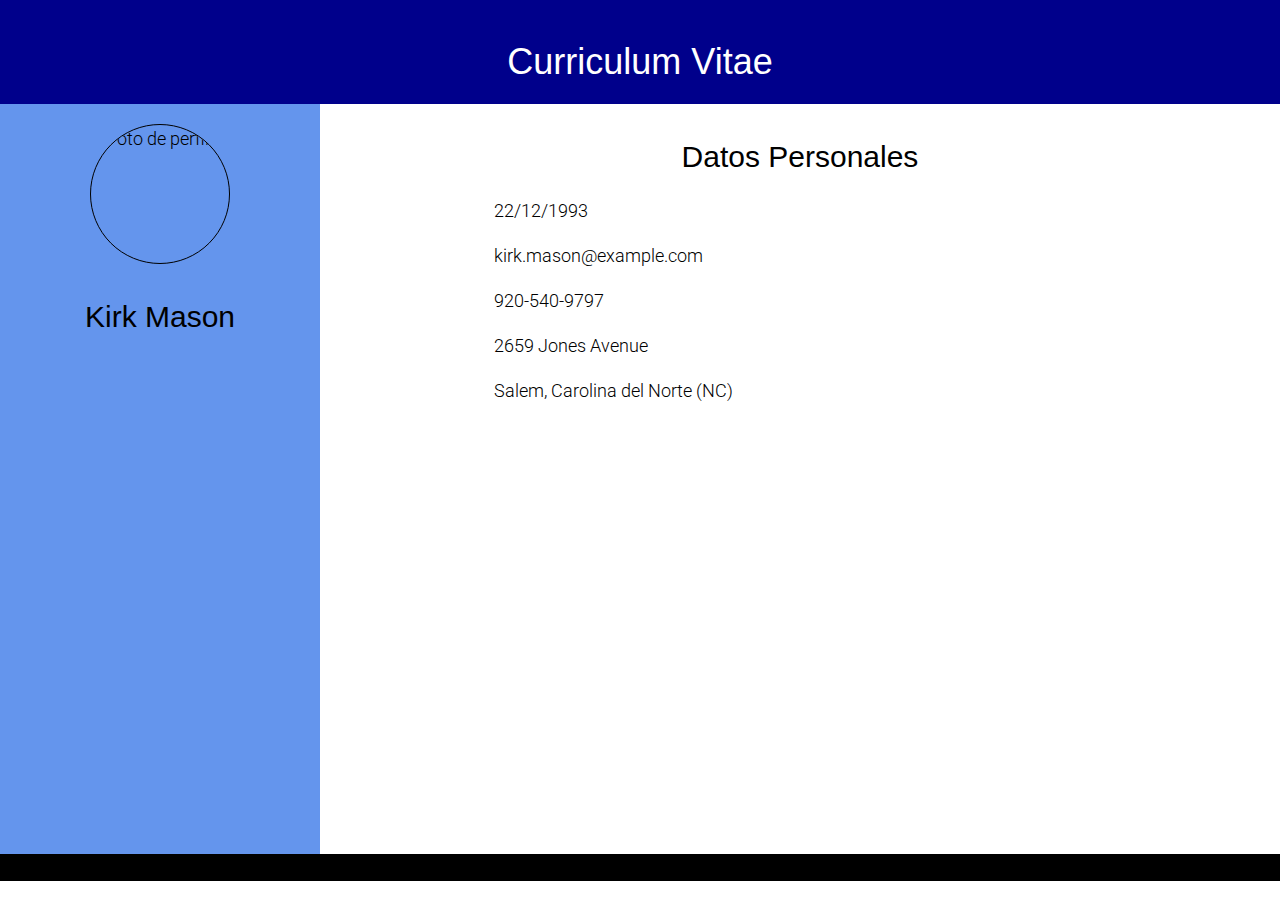
==== index.html @ a36e6e2d "first commit" ====
<!DOCTYPE html>
<html lang="es">
<head>
    <meta charset="UTF-8">
    <meta http-equiv="X-UA-Compatible" content="IE=edge">
    <meta name="viewport" content="width=device-width, initial-scale=1.0">
    <link rel="icon" type="image/x-icon" href="https://www.cvwizard.es/favicon-512.png">
    <link rel="stylesheet" href="CSS/Style.css">
    <link rel="stylesheet" href="https://www.w3schools.com/w3css/4/w3.css"> <!--Archivo de estilo de w3schools para columnas responsivas (https://www.w3schools.com/w3css/w3css_responsive.asp)-->
    <script src="https://kit.fontawesome.com/41b05b7557.js" crossorigin="anonymous"></script> <!--Script para iconos (https://fontawesome.com/)-->
    <title>Curriculum Vitae</title>
    <link rel="preconnect" href="https://fonts.googleapis.com">
    <link rel="preconnect" href="https://fonts.gstatic.com" crossorigin>
    <link href="https://fonts.googleapis.com/css2?family=Roboto:wght@300;400;700&display=swap" rel="stylesheet">
</head>

<body>

    <script src="JS/function.js"></script>
    
    <header>
        <h1>Curriculum Vitae</h1>
    </header>   

    <div class="w3-row"> 
        <section>   
            <div id="Columna" class="w3-col m4 l3">
                <img id="FotoPerfil" src="https://randomuser.me/api/portraits/men/32.jpg" alt="Foto de perfil">
                <h2 class="Center">Kirk Mason</h2>

                <nav>
                    <ul>
                        <li><a href="index.html"><i class="fa-solid fa-user fa-2xl" onmouseover="MostrarTexto1()" onmouseleave="OcultarTexto()"></i></a></li>
                        <li><h4 id="Datos"></h4></li>
                        <li><a href="Formacion.html"><i class="fa-solid fa-book fa-2xl" onmouseover="MostrarTexto2()" onmouseleave="OcultarTexto()"></i></a></li>
                        <li><h4 id="Formacion"></h4></li>
                        <li><a href="Experiencia.html"><i class="fa-solid fa-flask fa-2xl" onmouseover="MostrarTexto3()" onmouseleave="OcultarTexto()"></i></a></li>
                        <li><h4 id="Experiencia"></h4></li>
                        <li><a href="Habilidades.html"><i class="fa-solid fa-code fa-2xl" onmouseover="MostrarTexto4()" onmouseleave="OcultarTexto()"></i></a></li>
                        <li><h4 id="Habilidades"></h4></li>
                        <li><a href="Idiomas.html"><i class="fa-solid fa-comments fa-2xl" onmouseover="MostrarTexto5()" onmouseleave="OcultarTexto()"></i></a></li>
                        <li><h4 id="Idiomas"></h4></li>
                    </ul>
                </nav>
            </div>        
            <div id="Texto" class="w3-col m8 l9">
                <article>
                    <h2 class="Center">Datos Personales</h2>
                    <p><i class="fa-solid fa-calendar-days fa-xl"></i></i><span> 22/12/1993</span></p>        
                    <p><i class="fa-solid fa-envelope fa-xl"></i><span> kirk.mason@example.com</span></p>    
                    <p><i class="fa-solid fa-phone fa-xl"></i><span> 920-540-9797</span></p>    
                    <p><i class="fa-solid fa-house fa-xl"></i><span> 2659 Jones Avenue</span></p>
                    <p><i class="fa-solid fa-earth-americas fa-xl"></i><span> Salem, Carolina del Norte (NC)</span></p>
                </article>
            </div>
        </section>
    </div>


    <footer>
        <div class="Footer">
            <span class="Center"><a href="https://ar.linkedin.com/"><i id="linkedin" class="fa-brands fa-linkedin fa-l"></i></a>
                <a href="https://twitter.com/"> <i id="twitter" class="fa-brands fa-twitter fa-l"></i></a></span>
        </div>
    </footer>  
</body>

</html>
---- CSS/Style.css ----
* {
    font-family: "Roboto", sans-serif;
    font-weight: 300;
    font-size: large;
}

ul {
    list-style-type: none;
    text-align: center;
    padding-inline-start: 0px;

  }


header {
    padding: 5px;
    text-align: center;
    font-weight: 600;
    background-color: darkblue;
    font-size: 50px;
    color: white;
}

#FotoPerfil {
    margin-top: 20px;
    width: 140px;
    height: 140px;
    border-radius: 50%;
    border: 1px solid black;
    display: block;
    margin-left: auto;
    margin-right: auto;
}

#Columna {
    background-color: cornflowerblue;
    height: 750px;
    margin-left: auto;
    margin-right: auto;
}

#Texto {
    background-color: white;
    text-align: justify;
}

li {
    margin-bottom: 20px;
}

.Center {
    text-align: center;
}

i {
    padding: 20px;
    font-size: medium;
}

p {
    text-indent: 10%;
    text-align: justify;
    margin-right: 5%;
    margin-left: 5%;
}

.Footer {
    text-align: center;
    background-color: black;
    margin: none;
    padding: none;
}

#linkedin, #twitter {
    filter: invert(100%);
    padding: 20px;
}

.Left {
    text-align: left;
    text-indent: 10%;
}

h1, h2, h3 {
    padding-top: 20px;
}

.LeftMargin {
    text-align: center;
    margin: 20px;
    font-size: xx-large;
}

progress {
    display: inline-block;
    align-items: center;
}
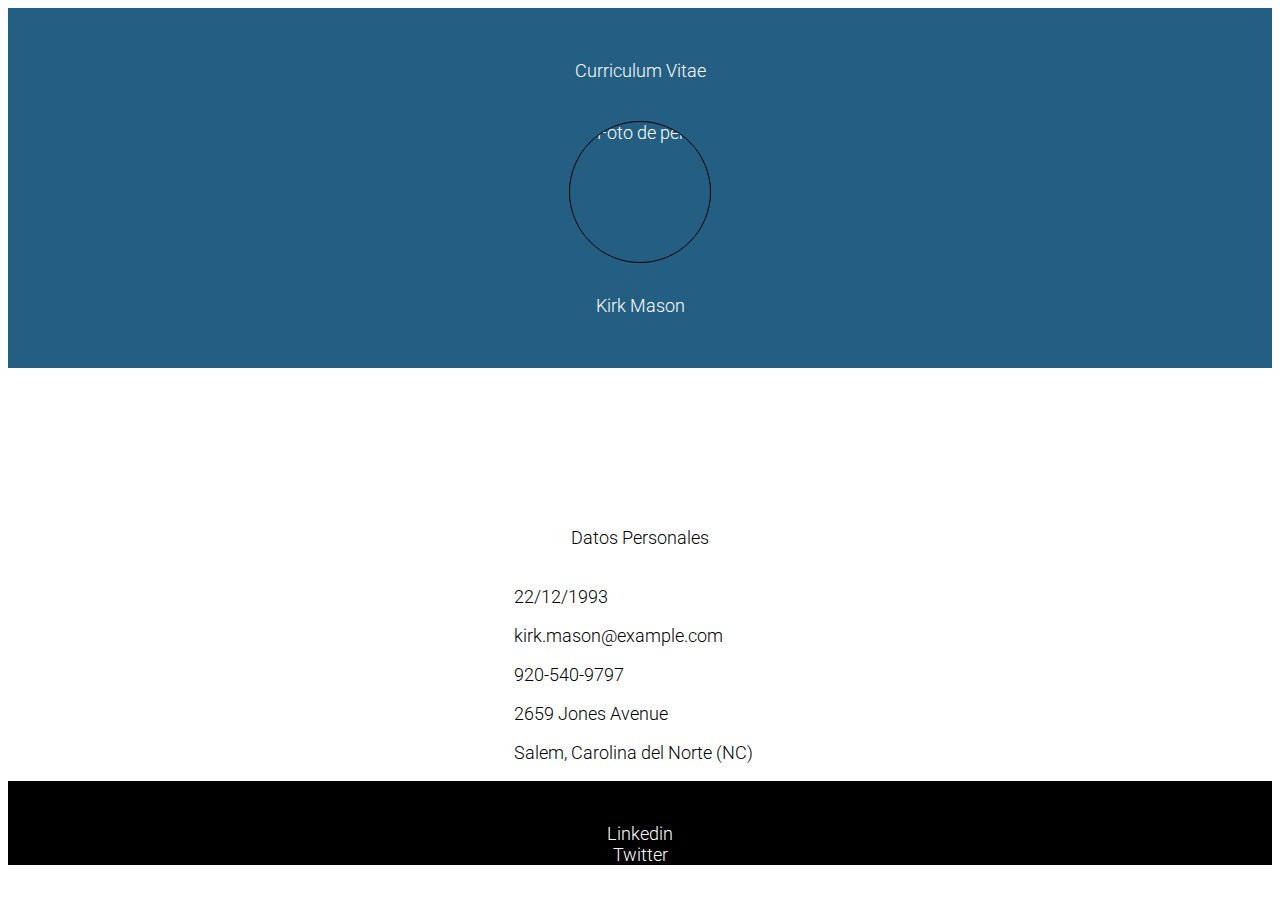
==== commit 4d22941c: "agregado de bootstrap" ====
--- a/index.html
+++ b/index.html
@@ -6,7 +6,7 @@
     <meta name="viewport" content="width=device-width, initial-scale=1.0">
     <link rel="icon" type="image/x-icon" href="https://www.cvwizard.es/favicon-512.png">
     <link rel="stylesheet" href="CSS/Style.css">
-    <link rel="stylesheet" href="https://www.w3schools.com/w3css/4/w3.css"> <!--Archivo de estilo de w3schools para columnas responsivas (https://www.w3schools.com/w3css/w3css_responsive.asp)-->
+    <link href="https://cdn.jsdelivr.net/npm/bootstrap@5.3.0-alpha1/dist/css/bootstrap.min.css" rel="stylesheet" integrity="sha384-GLhlTQ8iRABdZLl6O3oVMWSktQOp6b7In1Zl3/Jr59b6EGGoI1aFkw7cmDA6j6gD" crossorigin="anonymous"> <!--Archivo de estilo bootstrap para columnas responsivas (https://getbootstrap.com/)-->
     <script src="https://kit.fontawesome.com/41b05b7557.js" crossorigin="anonymous"></script> <!--Script para iconos (https://fontawesome.com/)-->
     <title>Curriculum Vitae</title>
     <link rel="preconnect" href="https://fonts.googleapis.com">
@@ -16,53 +16,102 @@
 
 <body>
 
-    <script src="JS/function.js"></script>
+    <div class="container-fluid text-center">
+        <header>
+            <div class="row align-items-center">
+                <div class="col">
+                    <h1>Curriculum Vitae</h1>
+                </div>
+                <div class="col">
+                    <img id="FotoPerfil" src="https://randomuser.me/api/portraits/men/32.jpg" alt="Foto de perfil">
+                </div>
+                <div class="col">
+                    <h1>Kirk Mason</h1>
+                </div>
+            </div>
+        </header>
+    </div>
     
-    <header>
-        <h1>Curriculum Vitae</h1>
-    </header>   
-
-    <div class="w3-row"> 
-        <section>   
-            <div id="Columna" class="w3-col m4 l3">
-                <img id="FotoPerfil" src="https://randomuser.me/api/portraits/men/32.jpg" alt="Foto de perfil">
-                <h2 class="Center">Kirk Mason</h2>
-
-                <nav>
-                    <ul>
-                        <li><a href="index.html"><i class="fa-solid fa-user fa-2xl" onmouseover="MostrarTexto1()" onmouseleave="OcultarTexto()"></i></a></li>
-                        <li><h4 id="Datos"></h4></li>
-                        <li><a href="Formacion.html"><i class="fa-solid fa-book fa-2xl" onmouseover="MostrarTexto2()" onmouseleave="OcultarTexto()"></i></a></li>
-                        <li><h4 id="Formacion"></h4></li>
-                        <li><a href="Experiencia.html"><i class="fa-solid fa-flask fa-2xl" onmouseover="MostrarTexto3()" onmouseleave="OcultarTexto()"></i></a></li>
-                        <li><h4 id="Experiencia"></h4></li>
-                        <li><a href="Habilidades.html"><i class="fa-solid fa-code fa-2xl" onmouseover="MostrarTexto4()" onmouseleave="OcultarTexto()"></i></a></li>
-                        <li><h4 id="Habilidades"></h4></li>
-                        <li><a href="Idiomas.html"><i class="fa-solid fa-comments fa-2xl" onmouseover="MostrarTexto5()" onmouseleave="OcultarTexto()"></i></a></li>
-                        <li><h4 id="Idiomas"></h4></li>
-                    </ul>
-                </nav>
-            </div>        
-            <div id="Texto" class="w3-col m8 l9">
-                <article>
-                    <h2 class="Center">Datos Personales</h2>
-                    <p><i class="fa-solid fa-calendar-days fa-xl"></i></i><span> 22/12/1993</span></p>        
-                    <p><i class="fa-solid fa-envelope fa-xl"></i><span> kirk.mason@example.com</span></p>    
-                    <p><i class="fa-solid fa-phone fa-xl"></i><span> 920-540-9797</span></p>    
-                    <p><i class="fa-solid fa-house fa-xl"></i><span> 2659 Jones Avenue</span></p>
-                    <p><i class="fa-solid fa-earth-americas fa-xl"></i><span> Salem, Carolina del Norte (NC)</span></p>
-                </article>
+    <div class="container-fluid text-center">
+        <div class="row align-items-center fixedheight">
+            <div class="col">
+                <a href="index.html"><i class="fa-solid fa-user fa-2xl" onmouseover="MostrarTexto1()" onmouseleave="OcultarTexto()"></i></a>
             </div>
-        </section>
+            <div class="col">
+                <a href="Formacion.html"><i class="fa-solid fa-book fa-2xl" onmouseover="MostrarTexto2()" onmouseleave="OcultarTexto()"></i></a>
+            </div>
+            <div class="col">
+                <a href="Experiencia.html"><i class="fa-solid fa-flask fa-2xl" onmouseover="MostrarTexto3()" onmouseleave="OcultarTexto()"></i></a>
+            </div>
+            <div class="col">
+                <a href="Habilidades.html"><i class="fa-solid fa-code fa-2xl" onmouseover="MostrarTexto4()" onmouseleave="OcultarTexto()"></i></a>
+            </div>
+            <div class="col">
+                <a href="Idiomas.html"><i class="fa-solid fa-comments fa-2xl" onmouseover="MostrarTexto5()" onmouseleave="OcultarTexto()"></i></a>
+            </div>
+        </div>
     </div>
 
+    <div class="container-fluid text-center">
+        <div class="row align-items-center fixedheight">
+            <div class="col">
+                <h4 id="Datos"></h4>
+            </div>
+            <div class="col">
+                <h4 id="Formacion"></h4>
+            </div>
+            <div class="col">
+                <h4 id="Experiencia"></h4>
+            </div>
+            <div class="col">
+                <h4 id="Habilidades"></h4>
+            </div>
+            <div class="col">
+                <h4 id="Idiomas"></h4>
+            </div>
+        </div>
+    </div>
 
-    <footer>
-        <div class="Footer">
-            <span class="Center"><a href="https://ar.linkedin.com/"><i id="linkedin" class="fa-brands fa-linkedin fa-l"></i></a>
-                <a href="https://twitter.com/"> <i id="twitter" class="fa-brands fa-twitter fa-l"></i></a></span>
+    <div class="container-fluid">
+        <div class="row align-items-center text-center">         
+            <h2 class="Center">Datos Personales</h2>
         </div>
-    </footer>  
+    </div>
+    
+    <div class="container-fluid">
+        <div class="row align-items-center text-center"> 
+            <p><i class="fa-solid fa-calendar-days fa-xl"></i></i> 22/12/1993 </p>        
+            <p><i class="fa-solid fa-envelope fa-xl"></i> kirk.mason@example.com </p>    
+            <p><i class="fa-solid fa-phone fa-xl"></i> 920-540-9797 </p>    
+            <p><i class="fa-solid fa-house fa-xl"></i> 2659 Jones Avenue </p>
+            <p><i class="fa-solid fa-earth-americas fa-xl"></i> Salem, Carolina del Norte (NC) </p> 
+        </div>
+    </div>
+
+    <div class="container-fluid text-center">
+        <footer class="Footer">
+            <div class="row">
+                <div class="col align-items-center">
+                    <a href="https://ar.linkedin.com/"><i id="linkedin" class="fa-brands fa-linkedin fa-xl"></i></a>
+                </div>
+                <div class="col align-items-center">
+                    <a href="https://twitter.com/"> <i id="twitter" class="fa-brands fa-twitter fa-xl"></i></a>
+                </div>
+            </div>
+            <div class="row">
+                <div class="col align-items-center">
+                    Linkedin
+                </div>
+                <div class="col align-items-center">
+                    Twitter
+                </div>
+            </div>
+        </footer>
+    </div>
+
+    <script src="JS/function.js"></script>
+    <script src="https://cdn.jsdelivr.net/npm/bootstrap@5.3.0-alpha1/dist/js/bootstrap.bundle.min.js" integrity="sha384-w76AqPfDkMBDXo30jS1Sgez6pr3x5MlQ1ZAGC+nuZB+EYdgRZgiwxhTBTkF7CXvN" crossorigin="anonymous"></script>
+
 </body>
 
 </html>
--- a/CSS/Style.css
+++ b/CSS/Style.css
@@ -4,19 +4,11 @@
     font-size: large;
 }
 
-ul {
-    list-style-type: none;
-    text-align: center;
-    padding-inline-start: 0px;
-
-  }
-
-
 header {
-    padding: 5px;
+    padding: 20px;
     text-align: center;
     font-weight: 600;
-    background-color: darkblue;
+    background-color: rgb(36, 95, 131);
     font-size: 50px;
     color: white;
 }
@@ -32,36 +24,17 @@
     margin-right: auto;
 }
 
-#Columna {
-    background-color: cornflowerblue;
-    height: 750px;
-    margin-left: auto;
-    margin-right: auto;
-}
-
-#Texto {
-    background-color: white;
-    text-align: justify;
-}
-
-li {
-    margin-bottom: 20px;
-}
-
 .Center {
     text-align: center;
 }
 
 i {
-    padding: 20px;
     font-size: medium;
 }
 
 p {
-    text-indent: 10%;
+    text-indent: 40%;
     text-align: justify;
-    margin-right: 5%;
-    margin-left: 5%;
 }
 
 .Footer {
@@ -69,6 +42,7 @@
     background-color: black;
     margin: none;
     padding: none;
+    color: white;
 }
 
 #linkedin, #twitter {
@@ -76,17 +50,12 @@
     padding: 20px;
 }
 
-.Left {
-    text-align: left;
-    text-indent: 10%;
-}
-
 h1, h2, h3 {
     padding-top: 20px;
+    padding-bottom: 20px;
 }
 
 .LeftMargin {
-    text-align: center;
     margin: 20px;
     font-size: xx-large;
 }
@@ -94,4 +63,8 @@
 progress {
     display: inline-block;
     align-items: center;
+}
+
+.fixedheight {
+    height: 50px;
 }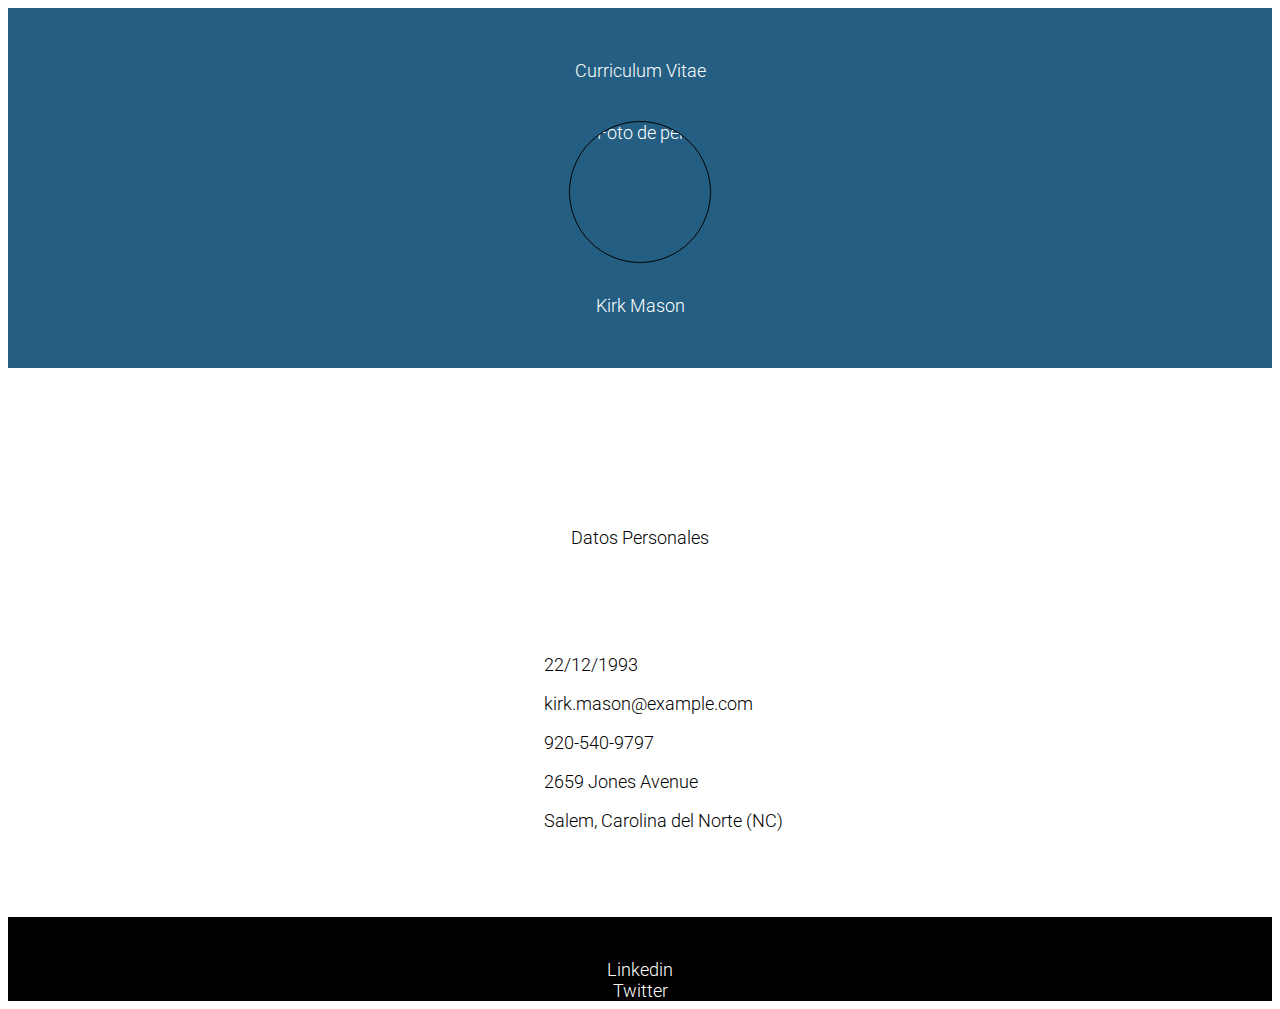
==== commit 624f315e: "margins corrections" ====
--- a/index.html
+++ b/index.html
@@ -79,12 +79,14 @@
     </div>
     
     <div class="container-fluid">
-        <div class="row align-items-center text-center"> 
-            <p><i class="fa-solid fa-calendar-days fa-xl"></i></i> 22/12/1993 </p>        
+        <div class="row">
+            <p class="fixedheight"></p> 
+            <p><i class="fa-solid fa-calendar-days fa-xl"></i> 22/12/1993 </p>        
             <p><i class="fa-solid fa-envelope fa-xl"></i> kirk.mason@example.com </p>    
             <p><i class="fa-solid fa-phone fa-xl"></i> 920-540-9797 </p>    
             <p><i class="fa-solid fa-house fa-xl"></i> 2659 Jones Avenue </p>
-            <p><i class="fa-solid fa-earth-americas fa-xl"></i> Salem, Carolina del Norte (NC) </p> 
+            <p><i class="fa-solid fa-earth-americas fa-xl"></i> Salem, Carolina del Norte (NC) </p>
+            <p class="fixedheight"></p> 
         </div>
     </div>
 
--- a/CSS/Style.css
+++ b/CSS/Style.css
@@ -67,4 +67,8 @@
 
 .fixedheight {
     height: 50px;
+}
+
+.fa-solid {
+    margin: 15px
 }